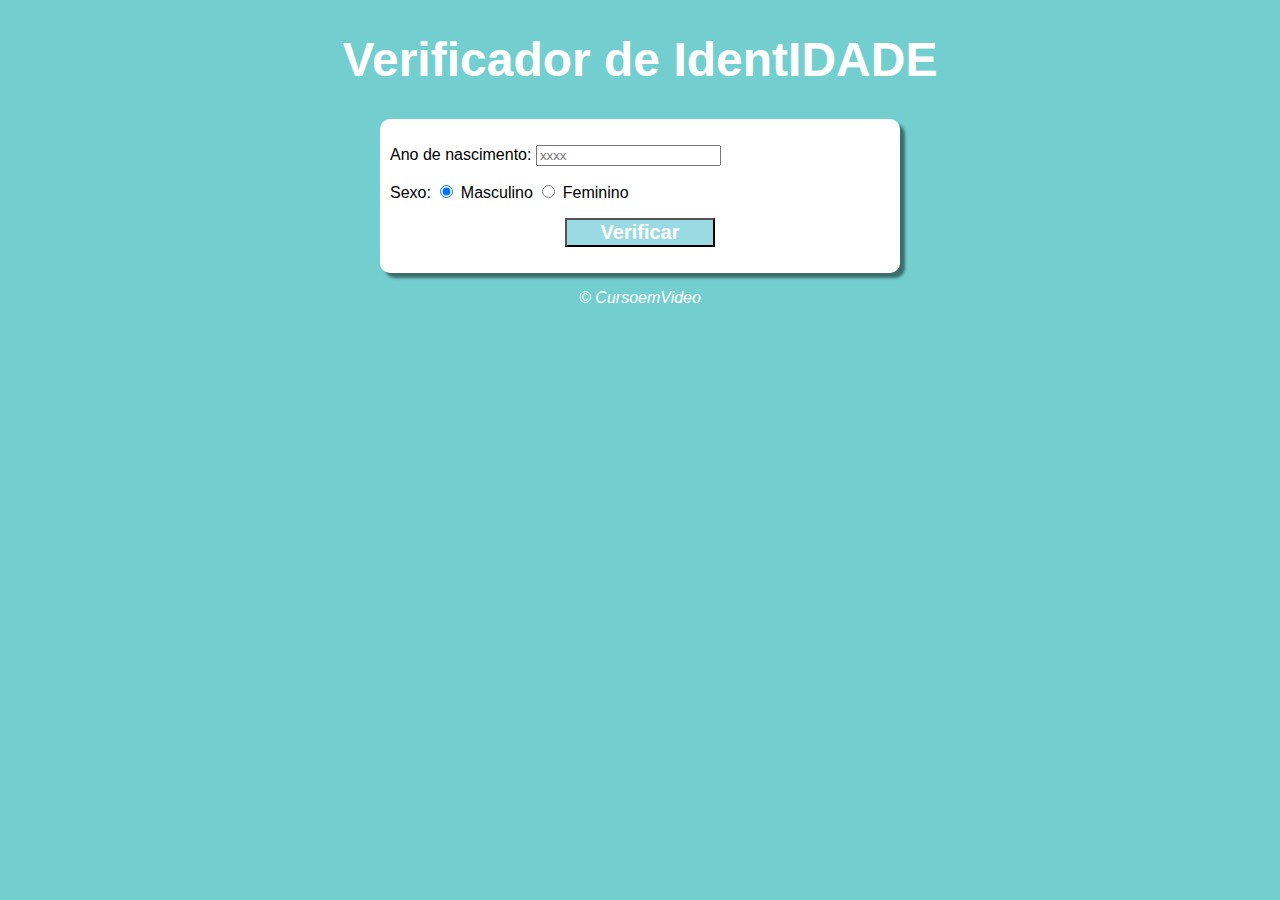
==== EXERCICIO2/index.html @ c4ae4a7d "Primeiro e Segundo exercicios" ====
<!DOCTYPE html>
<html lang="pt-br">
    <head>
        <meta charset="UTF-8">
        <meta name="viewport" content="width=device-width, initial-scale=1.0">
        <link rel="stylesheet" href="style.css">
        <title>Segundo Exercício</title>
    </head>
    <body>
        <header>
            <h1>Verificador de IdentIDADE</h1>
        </header>
        <section>
            <div>
                <p>
                    Ano de nascimento: <input type="number" id = 'anoNasc' min="0" placeholder='xxxx'>
                </p>
                <p>
                    Sexo:
                    <input type="radio" name="sex" id="masc" value="masculino" checked>
                    <label for = 'masc'>Masculino</label>
                    <input type="radio" name="sex" id="femi" value="feminino">
                    <label for = 'femi' >Feminino</label>
                </p>    
                <p id = 'pbtn'>
                    <button onclick="verificar()">Verificar</button>
                </p>
            </div>
            <div id = 'res'>
            </div>            
        </section>
        <footer>
            <p>&copy; CursoemVideo</p>
        </footer>
        <script src="script.js"></script>
    </body>
</html>
---- EXERCICIO2/style.css ----
body{
    background-color: rgb(115, 207, 207);
    font-family: Arial;
}

h1{
    font-size: 3rem;
}

header, footer{
    color: white;
    text-align: center;
}

section{
    background-color: white;
    width: 500px;
    margin: auto;
    border-radius: 10px;
    box-shadow: 5px 5px 3px rgba(0, 0, 0, 0.479);
    padding: 10px;
}

footer{
font-style: italic;
}

#imagem{
    width: 300px;
    height: 300px;
    border-radius: 50px;
    box-shadow: 8px 8px 5px rgba(8, 166, 187, 0.411);
}

#pbtn{
    text-align: center;
}

button{
    width: 30%;
    background-color: rgba(8, 166, 187, 0.411);
    font-size: 20px;
    color: white;
    font-weight: bold;
    
}

#res{
    font-size: 1.1rem;
    text-align: center;
}
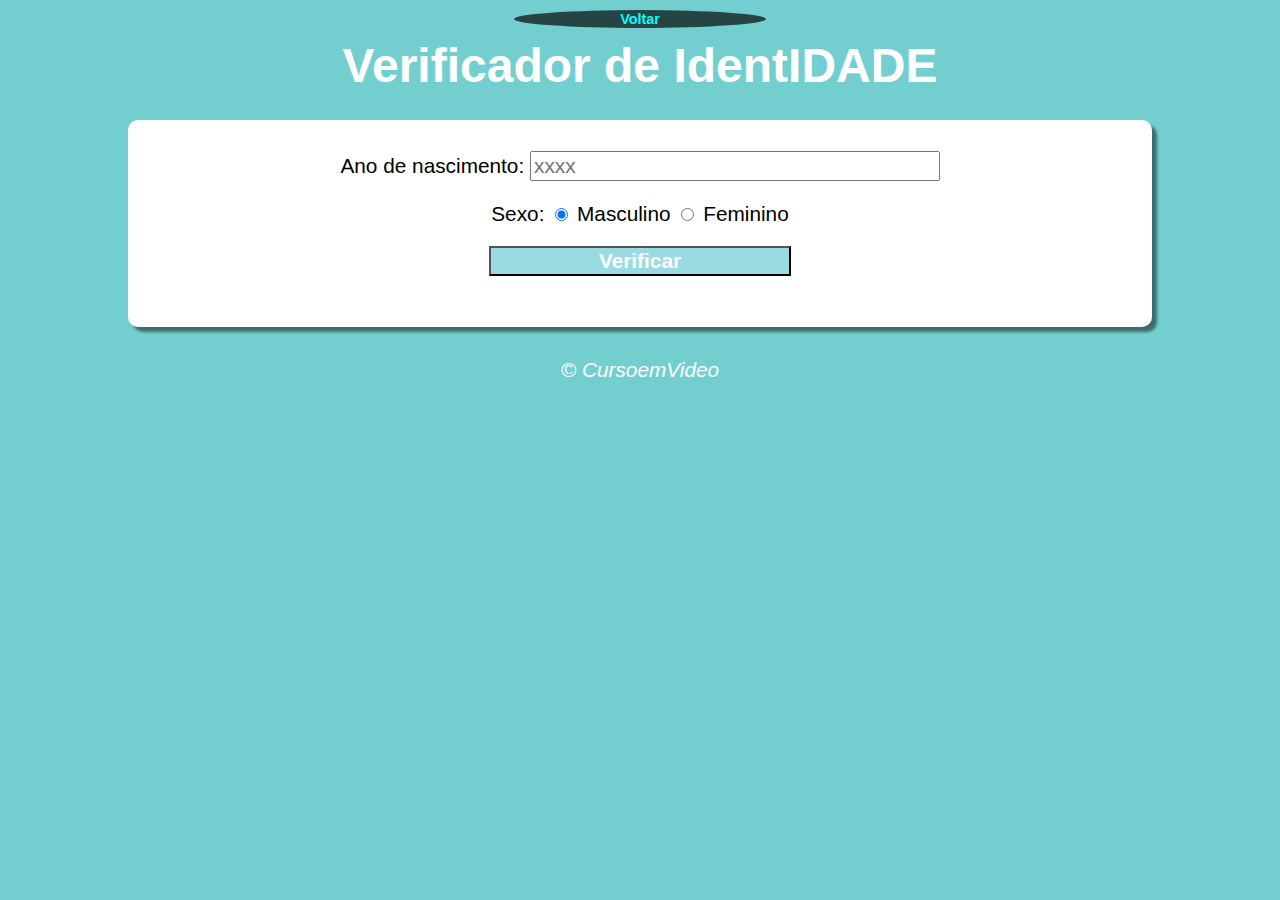
==== commit 7579bf23: "botão voltar adicionado" ====
--- a/EXERCICIO2/index.html
+++ b/EXERCICIO2/index.html
@@ -8,6 +8,7 @@
     </head>
     <body>
         <header>
+            <button onclick="window.location.href = '../index.html'" id="vol">Voltar</button>
             <h1>Verificador de IdentIDADE</h1>
         </header>
         <section>
--- a/EXERCICIO2/style.css
+++ b/EXERCICIO2/style.css
@@ -1,24 +1,43 @@
 body{
+    margin:0;
+    padding: 0;
     background-color: rgb(115, 207, 207);
     font-family: Arial;
+    width: 100%;
+    height: 100vh;
 }
 
 h1{
-    font-size: 3rem;
+    font-size: 1.5rem;
+    margin: 0;
+    
+}
+
+p{
+    font-size: .9rem;
+    text-align: center;
+}
+
+#anoNasc{
+    width: 40%;
 }
 
 header, footer{
     color: white;
     text-align: center;
+    height: 10vh;
+    padding: 10px;
+    box-sizing: border-box;
 }
 
 section{
     background-color: white;
-    width: 500px;
-    margin: auto;
+    width: 80%;
+    margin: 30px auto 0;
     border-radius: 10px;
     box-shadow: 5px 5px 3px rgba(0, 0, 0, 0.479);
     padding: 10px;
+    box-sizing: border-box;
 }
 
 footer{
@@ -26,10 +45,10 @@
 }
 
 #imagem{
-    width: 300px;
-    height: 300px;
+    width: 80%;
+    height: 80%;
     border-radius: 50px;
-    box-shadow: 8px 8px 5px rgba(8, 166, 187, 0.411);
+    box-shadow: 5px 5px 5px  rgba(8, 166, 187, 0.411);
 }
 
 #pbtn{
@@ -39,13 +58,47 @@
 button{
     width: 30%;
     background-color: rgba(8, 166, 187, 0.411);
-    font-size: 20px;
+    font-size: 1rem;
     color: white;
     font-weight: bold;
     
 }
 
 #res{
-    font-size: 1.1rem;
+    font-size: .6rem;
     text-align: center;
+    padding-bottom: 20px;
+}
+
+#vol{
+    background-color: rgba(0, 0, 0, 0.671);
+    color: aqua;
+    width: 20%;
+    border: none;
+    border-radius: 100%;
+    font-size: .9rem;
+}
+
+
+@media screen and (min-width:600px){
+
+   h1{
+    font-size: 2rem;
+    }
+
+    p,#anoNasc,button{
+        font-size: 1.3rem;
+    }
+
+    #res{
+        font-size: 1rem;
+    }
+
+}
+
+@media screen and (min-width:800px) {
+    h1{
+        font-size: 3rem;
+        margin-top: 10px;
+    }
 }